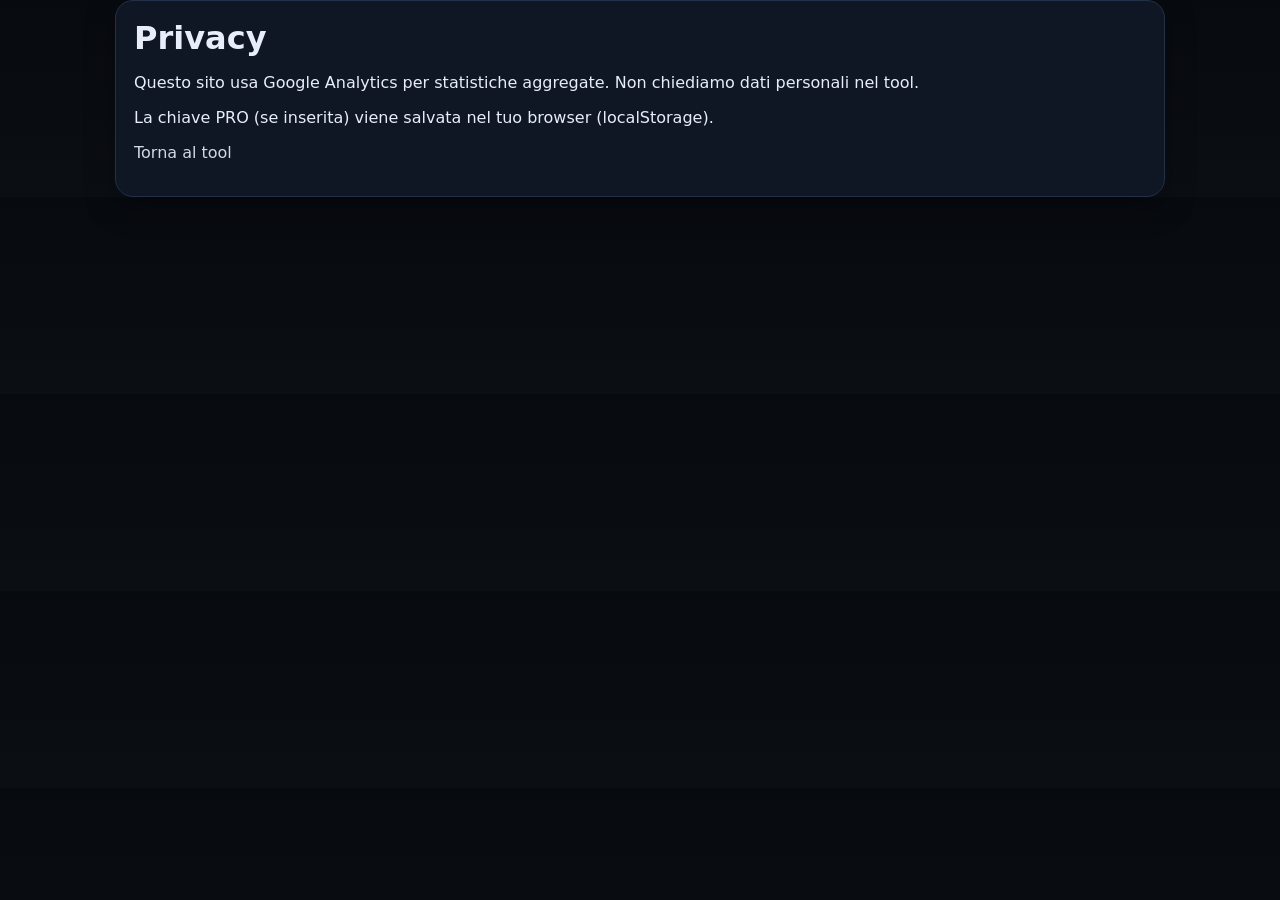
==== privacy.html @ 3e12ae2c "Add files via upload" ====
<!doctype html>
<html lang="it">
<head>
  <meta charset="utf-8" />
  <meta name="viewport" content="width=device-width, initial-scale=1" />
  <title>Privacy</title>
  <link rel="stylesheet" href="style.css" />
</head>
<body>
  <main class="wrap card">
    <h1>Privacy</h1>
    <p>Questo sito usa Google Analytics per statistiche aggregate. Non chiediamo dati personali nel tool.</p>
    <p>La chiave PRO (se inserita) viene salvata nel tuo browser (localStorage).</p>
    <p class="muted"><a href="index.html">Torna al tool</a></p>
  </main>
</body>
</html>
---- style.css ----
:root{
  --bg:#0b0f14;
  --card:#101826;
  --text:#e7eef9;
  --muted:#a7b4c8;
  --line:#233049;
  --accent:#4f8cff;
  --accent2:#22c55e;
  --warn:#f59e0b;
  --bad:#ef4444;
  --radius:18px;
}

*{box-sizing:border-box}
body{
  margin:0; font-family:system-ui,-apple-system,Segoe UI,Roboto,Ubuntu,"Helvetica Neue",Arial;
  background:linear-gradient(180deg,#070a0f,#0b0f14);
  color:var(--text);
}
a{color:var(--text); text-decoration:none; opacity:.9}
a:hover{opacity:1}
.wrap{max-width:1050px; margin:0 auto; padding:18px}
.header{display:flex; gap:16px; justify-content:space-between; align-items:flex-start}
.nav{display:flex; gap:12px; flex-wrap:wrap}
.sub{color:var(--muted); margin-top:6px}
.grid{display:grid; grid-template-columns:1fr 1fr; gap:16px}
@media (max-width:900px){ .grid{grid-template-columns:1fr} }

.card{
  background:rgba(16,24,38,.92);
  border:1px solid var(--line);
  border-radius:var(--radius);
  padding:18px;
  box-shadow:0 10px 30px rgba(0,0,0,.35);
}
h1,h2,h3{margin:0 0 10px 0}
.form{display:grid; gap:12px}
label{display:grid; gap:8px; color:var(--muted)}
input,select{
  width:100%; padding:12px 12px;
  border-radius:12px;
  border:1px solid var(--line);
  background:#0b1220;
  color:var(--text);
}
small{color:var(--muted)}
.actions{display:flex; gap:10px; flex-wrap:wrap; margin-top:4px}
.btn{
  border:1px solid var(--line);
  background:#0b1220;
  color:var(--text);
  padding:10px 12px;
  border-radius:12px;
  cursor:pointer;
}
.btn.primary{
  background:linear-gradient(180deg,#3d7cff,#2b63ff);
  border-color:#2b63ff;
}
.btn:disabled{opacity:.45; cursor:not-allowed}

.error{color:var(--bad); min-height:18px}

.kpis{display:grid; gap:12px; margin-top:8px}
.kpi{
  border:1px solid var(--line);
  background:#0b1220;
  border-radius:14px;
  padding:12px;
}
.kpi.highlight{border-color:rgba(34,197,94,.35)}
.kpi-label{color:var(--muted); font-size:13px}
.kpi-value{font-size:22px; font-weight:700; margin-top:6px}
.kpi-head{display:flex; justify-content:space-between; align-items:center}

.pill{
  font-size:12px; padding:6px 10px; border-radius:999px;
  border:1px solid var(--line); background:#0b1220; color:var(--muted);
}
.pill.pro{border-color:rgba(79,140,255,.5); color:var(--text)}

.details{margin-top:10px}
.detail-grid{display:grid; gap:10px; margin-top:10px}
.detail-grid div{display:flex; justify-content:space-between; gap:12px; color:var(--muted)}
.detail-grid b{color:var(--text)}

.pro-box{
  margin-top:14px;
  border:1px dashed rgba(79,140,255,.5);
  border-radius:14px;
  padding:12px;
  display:flex;
  justify-content:space-between;
  align-items:center;
  gap:12px;
}

.pro-actions{display:flex; gap:10px; flex-wrap:wrap; margin-top:12px}
.scenarios{margin-top:12px}
.list{color:var(--muted)}
.footer{opacity:.9}
.muted{color:var(--muted)}
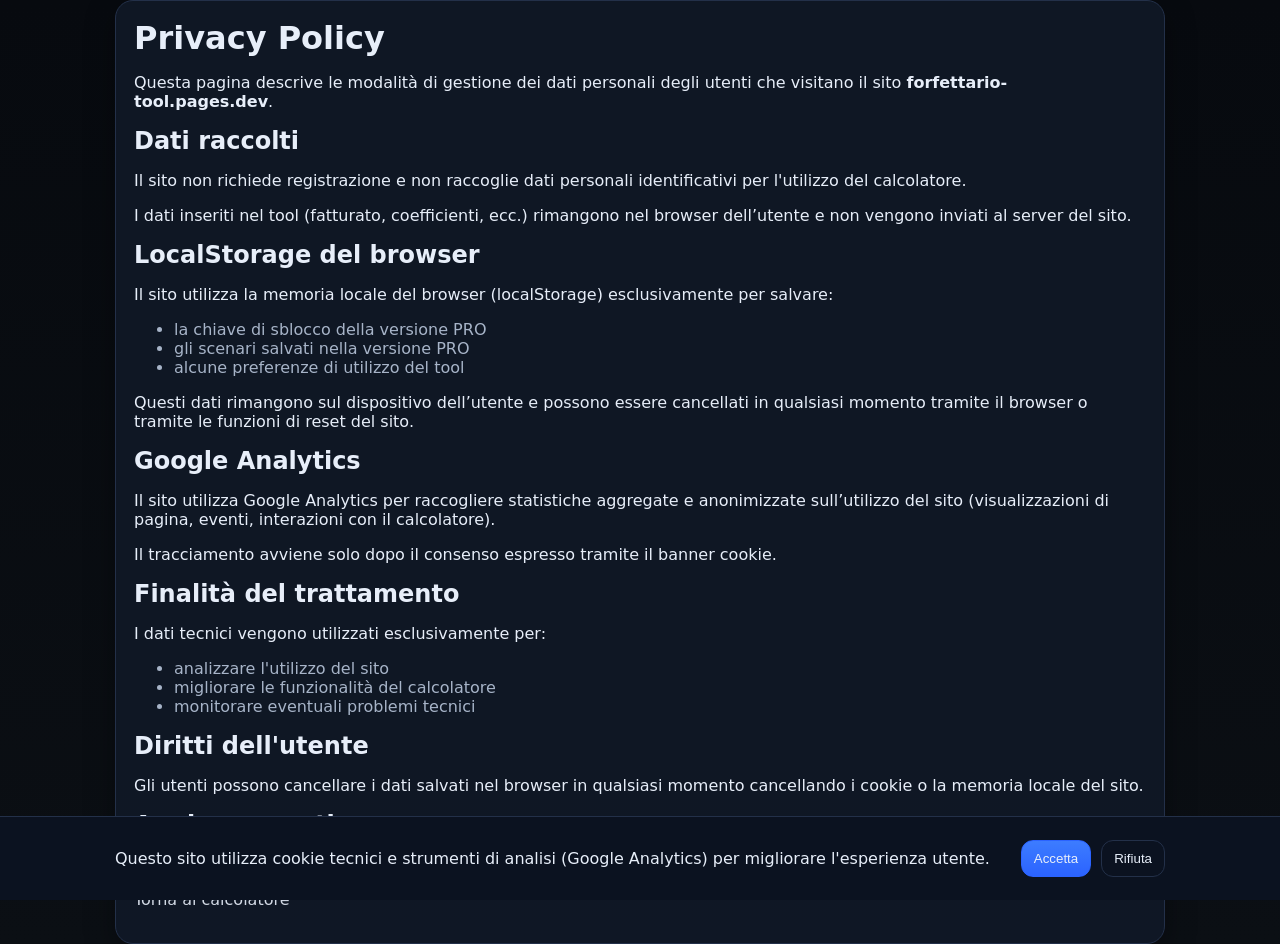
==== commit d61b7245: "Update privacy.html" ====
--- a/privacy.html
+++ b/privacy.html
@@ -1,17 +1,164 @@
 <!doctype html>
 <html lang="it">
 <head>
-  <meta charset="utf-8" />
-  <meta name="viewport" content="width=device-width, initial-scale=1" />
-  <title>Privacy</title>
-  <link rel="stylesheet" href="style.css" />
+<meta charset="utf-8" />
+<meta name="viewport" content="width=device-width, initial-scale=1" />
+<title>Privacy Policy</title>
+<link rel="stylesheet" href="style.css" />
+
+<!-- Google Analytics -->
+<script async src="https://www.googletagmanager.com/gtag/js?id=G-N61X605S7R"></script>
+<script>
+window.dataLayer = window.dataLayer || [];
+function gtag(){dataLayer.push(arguments);}
+gtag('js', new Date());
+
+gtag('consent', 'default', {
+  'analytics_storage': 'denied'
+});
+
+gtag('config', 'G-N61X605S7R');
+</script>
+
+<link rel="canonical" href="https://forfettario-tool.pages.dev/privacy.html">
 </head>
+
 <body>
-  <main class="wrap card">
-    <h1>Privacy</h1>
-    <p>Questo sito usa Google Analytics per statistiche aggregate. Non chiediamo dati personali nel tool.</p>
-    <p>La chiave PRO (se inserita) viene salvata nel tuo browser (localStorage).</p>
-    <p class="muted"><a href="index.html">Torna al tool</a></p>
-  </main>
+
+<div id="cookieBanner" class="cookie-banner">
+  <div class="cookie-content">
+    <p>
+      Questo sito utilizza cookie tecnici e strumenti di analisi (Google Analytics)
+      per migliorare l'esperienza utente.
+    </p>
+    <div class="cookie-actions">
+      <button id="acceptCookies" class="btn primary">Accetta</button>
+      <button id="declineCookies" class="btn">Rifiuta</button>
+    </div>
+  </div>
+</div>
+
+<main class="wrap card">
+
+<h1>Privacy Policy</h1>
+
+<p>
+Questa pagina descrive le modalità di gestione dei dati personali degli utenti che
+visitano il sito <b>forfettario-tool.pages.dev</b>.
+</p>
+
+<h2>Dati raccolti</h2>
+
+<p>
+Il sito non richiede registrazione e non raccoglie dati personali identificativi
+per l'utilizzo del calcolatore.
+</p>
+
+<p>
+I dati inseriti nel tool (fatturato, coefficienti, ecc.) rimangono nel browser
+dell’utente e non vengono inviati al server del sito.
+</p>
+
+<h2>LocalStorage del browser</h2>
+
+<p>
+Il sito utilizza la memoria locale del browser (localStorage) esclusivamente
+per salvare:
+</p>
+
+<ul class="list">
+<li>la chiave di sblocco della versione PRO</li>
+<li>gli scenari salvati nella versione PRO</li>
+<li>alcune preferenze di utilizzo del tool</li>
+</ul>
+
+<p>
+Questi dati rimangono sul dispositivo dell’utente e possono essere cancellati
+in qualsiasi momento tramite il browser o tramite le funzioni di reset del sito.
+</p>
+
+<h2>Google Analytics</h2>
+
+<p>
+Il sito utilizza Google Analytics per raccogliere statistiche aggregate e
+anonimizzate sull’utilizzo del sito (visualizzazioni di pagina, eventi,
+interazioni con il calcolatore).
+</p>
+
+<p>
+Il tracciamento avviene solo dopo il consenso espresso tramite il banner cookie.
+</p>
+
+<h2>Finalità del trattamento</h2>
+
+<p>I dati tecnici vengono utilizzati esclusivamente per:</p>
+
+<ul class="list">
+<li>analizzare l'utilizzo del sito</li>
+<li>migliorare le funzionalità del calcolatore</li>
+<li>monitorare eventuali problemi tecnici</li>
+</ul>
+
+<h2>Diritti dell'utente</h2>
+
+<p>
+Gli utenti possono cancellare i dati salvati nel browser in qualsiasi momento
+cancellando i cookie o la memoria locale del sito.
+</p>
+
+<h2>Aggiornamenti</h2>
+
+<p>
+Questa informativa può essere aggiornata in qualsiasi momento per riflettere
+modifiche tecniche o normative.
+</p>
+
+<p class="muted">
+<a href="index.html">Torna al calcolatore</a>
+</p>
+
+</main>
+<script>
+const cookieKey = "cookie_consent";
+
+function enableAnalytics(){
+  if (typeof gtag === "function") {
+    gtag('consent', 'update', {
+      'analytics_storage': 'granted'
+    });
+  }
+}
+
+function disableAnalytics(){
+  if (typeof gtag === "function") {
+    gtag('consent', 'update', {
+      'analytics_storage': 'denied'
+    });
+  }
+}
+
+document.addEventListener("DOMContentLoaded", () => {
+  const banner = document.getElementById("cookieBanner");
+  const consent = localStorage.getItem(cookieKey);
+
+  if (!consent){
+    banner.classList.add("show");
+  } else if (consent === "accepted"){
+    enableAnalytics();
+  }
+
+  document.getElementById("acceptCookies").onclick = () => {
+    localStorage.setItem(cookieKey,"accepted");
+    enableAnalytics();
+    banner.remove();
+  };
+
+  document.getElementById("declineCookies").onclick = () => {
+    localStorage.setItem(cookieKey,"declined");
+    disableAnalytics();
+    banner.remove();
+  };
+});
+</script>
 </body>
-</html>+</html>
--- a/style.css
+++ b/style.css
@@ -99,4 +99,34 @@
 .scenarios{margin-top:12px}
 .list{color:var(--muted)}
 .footer{opacity:.9}
-.muted{color:var(--muted)}+.muted{color:var(--muted)}
+
+.cookie-banner{
+  position:fixed;
+  bottom:0;
+  left:0;
+  right:0;
+  background:#0b1220;
+  border-top:1px solid var(--line);
+  padding:16px;
+  display:none;
+  z-index:999;
+}
+
+.cookie-content{
+  max-width:1050px;
+  margin:0 auto;
+  display:flex;
+  justify-content:space-between;
+  align-items:center;
+  gap:16px;
+}
+
+.cookie-actions{
+  display:flex;
+  gap:10px;
+}
+
+.cookie-banner.show{
+  display:block;
+}
